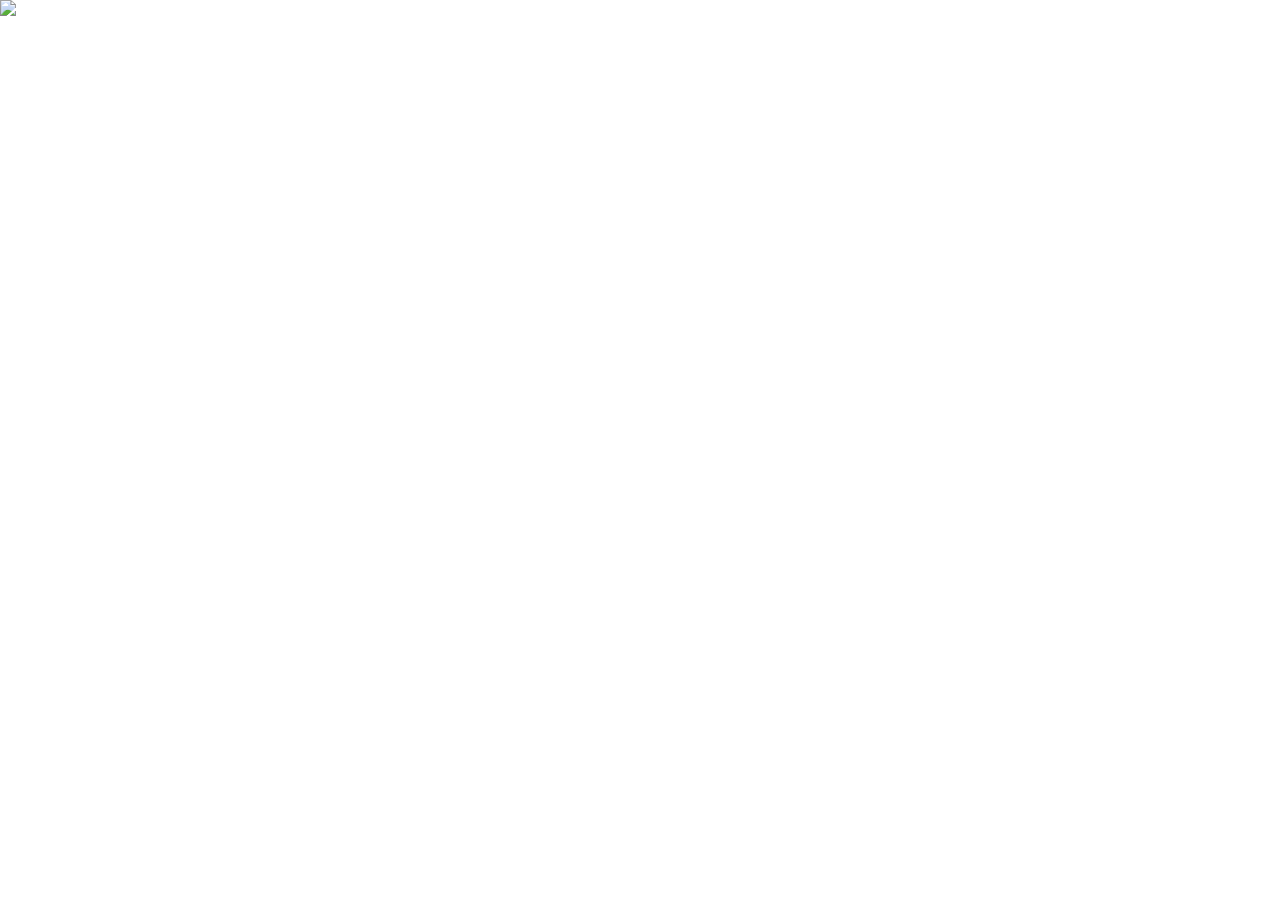
==== fact.html @ e0bbf37b "Add files via upload" ====
<!DOCTYPE html><html lang="en"><head>
    <link rel="stylesheet" type="text/css" href="fact.css">
    <meta charset="utf-8">

  </head>
  <body>
    <main>

     
      
      <a href="index.html">
        <img src="images/fact.png" />
    </a>

    </main>
    <script src="in_sketch.js"></script>
  

</body></html>
---- fact.css ----
html, body {
    margin: 0;
    padding: 0;
    font-family: 'Times New Roman', Times, serif;
  
  }
  
  .bg-image {
    position: fixed;
    top: 0;
    left: 0;
    width: 100%;
    height: 100%;
    background-image: url('./images/fact.png');
    background-size: cover;
    background-position: center;
  }
  
.button-container {
    position: absolute;
    top: 30%; /*move up and down*/
    right: 10%;
}

.button-container button {
    display: block;
    margin-bottom: 80px; /*adjust the gap between buttons*/
    width: 250px;
    height: 100px;
    border: 2px solid black;
    border-radius: 50px;
    background-color: white;
    color: black;
    font-size: 30px;
}

.button-container button:hover {
    background-color: grey;
    color: white;
    cursor: pointer;
}
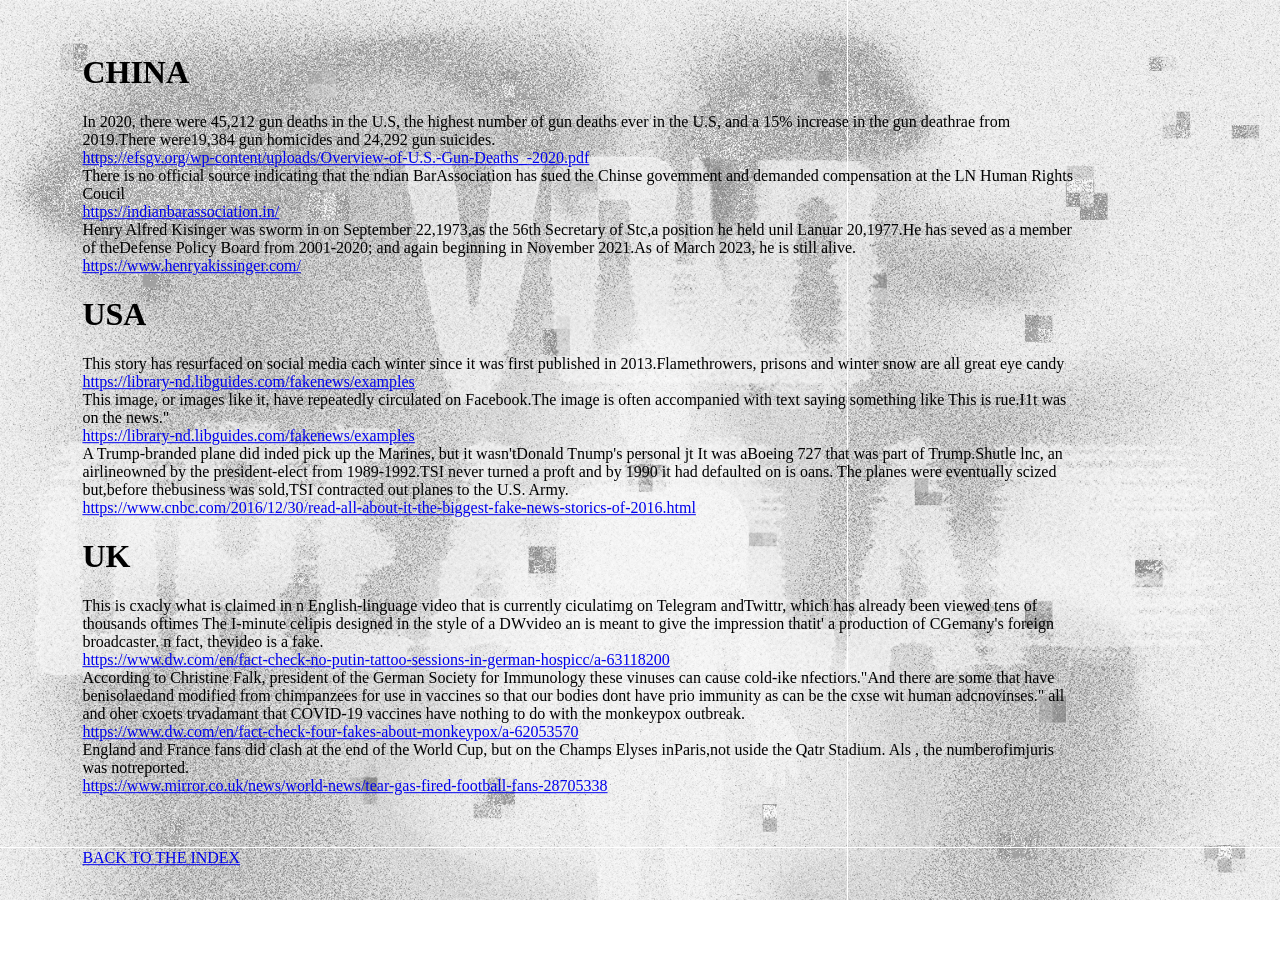
==== commit 69cd6f25: "Add files via upload Optimised way of interacting Added and fixed boot link" ====
--- a/fact.html
+++ b/fact.html
@@ -1,19 +1,87 @@
 <!DOCTYPE html><html lang="en"><head>
-    <link rel="stylesheet" type="text/css" href="fact.css">
-    <meta charset="utf-8">
+  <script src="p5.js"></script>
+  <script src="p5.sound.min.js"></script>
+  <link rel="stylesheet" type="text/css" href="fact.css">
+  <meta charset="utf-8">
 
-  </head>
-  <body>
-    <main>
+</head>
+<body>
+  <main>
+     
+    <div class="bg-image">
+      
+    </div>
 
-     
+
+    <div class="here">
+      <h1>CHINA</h1>
+      In 2020, there were 45,212 gun deaths in the U.S, the highest number of gun deaths ever in the U.S, and a 15% increase in the gun deathrae from 2019.There were19,384 gun homicides and 24,292 gun suicides.
+      <br><a href="https://efsgv.org/wp-content/uploads/Overview-of-U.S.-Gun-Deaths_-2020.pdf">
+        https://efsgv.org/wp-content/uploads/Overview-of-U.S.-Gun-Deaths_-2020.pdf
+      </a>
+      <br>
+      There is no official source indicating that the ndian BarAssociation has sued the Chinse govemment and demanded compensation at the LN Human Rights Coucil
       
-      <a href="index.html">
-        <img src="images/fact.png" />
-    </a>
+      <br>
+      <a href=" https://indianbarassociation.in/">
+        https://indianbarassociation.in/
+      </a>
+      <br>
+      Henry Alfred Kisinger was sworm in on September 22,1973,as the 56th Secretary of Stc,a position he held unil Lanuar 20,1977.He has seved as a member of theDefense Policy Board from 2001-2020; and again beginning in November 2021.As of March 2023, he is still alive.
+      <br>
+      <a href=" https://www.henryakissinger.com/">
+        https://www.henryakissinger.com/
+      </a>
+      <br>
+      <h1>USA</h1>
+      This story has resurfaced on social media cach winter since it was first published in 2013.Flamethrowers, prisons and winter snow are all great eye candy
+      <br><a href="https://library-nd.libguides.com/fakenews/examples">
+        https://library-nd.libguides.com/fakenews/examples
+      </a>
+      <br>
+      This image, or images like it, have repeatedly circulated on Facebook.The image is often accompanied with text saying something like This is rue.I1t was on the news."
+       <br>
+      <a href=" https://library-nd.libguides.com/fakenews/examples">
+        https://library-nd.libguides.com/fakenews/examples
+      </a>
+      <br>
+      A Trump-branded plane did inded pick up the Marines, but it wasn'tDonald Tnump's personal jt It was aBoeing 727 that was part of Trump.Shutle lnc, an airlineowned by the president-elect from 1989-1992.TSI never turned a proft and by 1990 it had defaulted on is oans. The planes were eventually scized but,before thebusiness was sold,TSI contracted out planes to the U.S. Army.
+       <br>
+      <a href="https://www.cnbc.com/2016/12/30/read-all-about-it-the-biggest-fake-news-storics-of-2016.html">
+        https://www.cnbc.com/2016/12/30/read-all-about-it-the-biggest-fake-news-storics-of-2016.html
+      </a>
+      <br>
+      <h1>UK</h1>
+      This is cxacly what is claimed in n English-linguage video that is currently ciculatimg on Telegram andTwittr, which has already been viewed tens of thousands oftimes The I-minute celipis designed in the style of a DWvideo an is meant to give the impression thatit' a production of CGemany's foreign broadcaster. n fact, thevideo is a fake.
+      <br><a href="https://www.dw.com/en/fact-check-no-putin-tattoo-sessions-in-german-hospicc/a-63118200">
+        https://www.dw.com/en/fact-check-no-putin-tattoo-sessions-in-german-hospicc/a-63118200
+      </a>
+      <br>
+      According to Christine Falk, president of the German Society for Immunology these vinuses can cause cold-ike nfectiors."And there are some that have benisolaedand modified from chimpanzees for use in vaccines so that our bodies dont have prio immunity as can be the cxse wit human adcnovinses." all and oher cxoets trvadamant that COVID-19 vaccines have nothing to do with the monkeypox outbreak.
+      <br>
+      <a href="https://www.dw.com/en/fact-check-four-fakes-about-monkeypox/a-62053570">
+        https://www.dw.com/en/fact-check-four-fakes-about-monkeypox/a-62053570
+      </a>
+      <br>
+      England and France fans did clash at the end of the World Cup, but on the Champs Elyses inParis,not uside the Qatr Stadium. Als , the numberofimjuris was notreported.
+       <br>
+      <a href="https://www.mirror.co.uk/news/world-news/tear-gas-fired-football-fans-28705338">
+        https://www.mirror.co.uk/news/world-news/tear-gas-fired-football-fans-28705338
+      </a>
+      <br>
+      <br>
+      <br>
+      <br>
+      <a href="instruction.html">
+        BACK TO THE INDEX
+      </a>
 
-    </main>
-    <script src="in_sketch.js"></script>
-  
+    </div>
+    
+
+
+  </main>
+  <script src="sketch.js"></script>
+
 
 </body></html>
--- a/fact.css
+++ b/fact.css
@@ -1,41 +1,71 @@
-html, body {
-    margin: 0;
-    padding: 0;
-    font-family: 'Times New Roman', Times, serif;
+ 
+ body{
+	font-family: 'Times New Roman', Times, serif;
+ }
+
+
+
   
-  }
-  
-  .bg-image {
-    position: fixed;
+.bg-image {
+	position: fixed;
     top: 0;
     left: 0;
     width: 100%;
     height: 100%;
-    background-image: url('./images/fact.png');
+    background-image: url('./images/background2.png');
     background-size: cover;
     background-position: center;
   }
+
+  .here {
+	position: absolute;
+	top:50%;
+	left: 45.5%;
+	transform: translate(-50%, -50%);
+	width: 1000px;
+	padding: 100px;
+	border-radius: 100px;
+	font-size:100%;
+  }
+
+ 
+   .form-container {
+	position: absolute;
+	top: 50%;
+	left: 75%;
+	transform: translate(-50%, -50%);
+	width: 500px;
+	padding: 100px;
+	border-radius: 100px;
+	
+  }
+
   
-.button-container {
-    position: absolute;
-    top: 30%; /*move up and down*/
-    right: 10%;
-}
+  /* Style the form input fields */
+  input[type='text'] {
+	width: 100%;
+	padding: 12px 20px;
+	margin: 18px 0;
+	box-sizing: border-box;
+	border: 2px solid #ccc;
+	border-radius: 20px;
+	font-size:30px;
+  }
 
-.button-container button {
-    display: block;
-    margin-bottom: 80px; /*adjust the gap between buttons*/
-    width: 250px;
-    height: 100px;
-    border: 2px solid black;
-    border-radius: 50px;
-    background-color: white;
-    color: black;
-    font-size: 30px;
-}
-
-.button-container button:hover {
-    background-color: grey;
+  #message{
+	height:200px;
+  }
+  /* Style the submit button */
+  input[type='submit'] {
+	border: 2px solid red;
+	background-color: rgba(220, 0, 0, 0.5);
+	border-radius: 4px;
+	cursor: pointer;
+  }
+  /* Style the submit button when hovered over */
+  input[type='submit']:hover {
+	background-color: grey;
     color: white;
     cursor: pointer;
-}+  }
+
